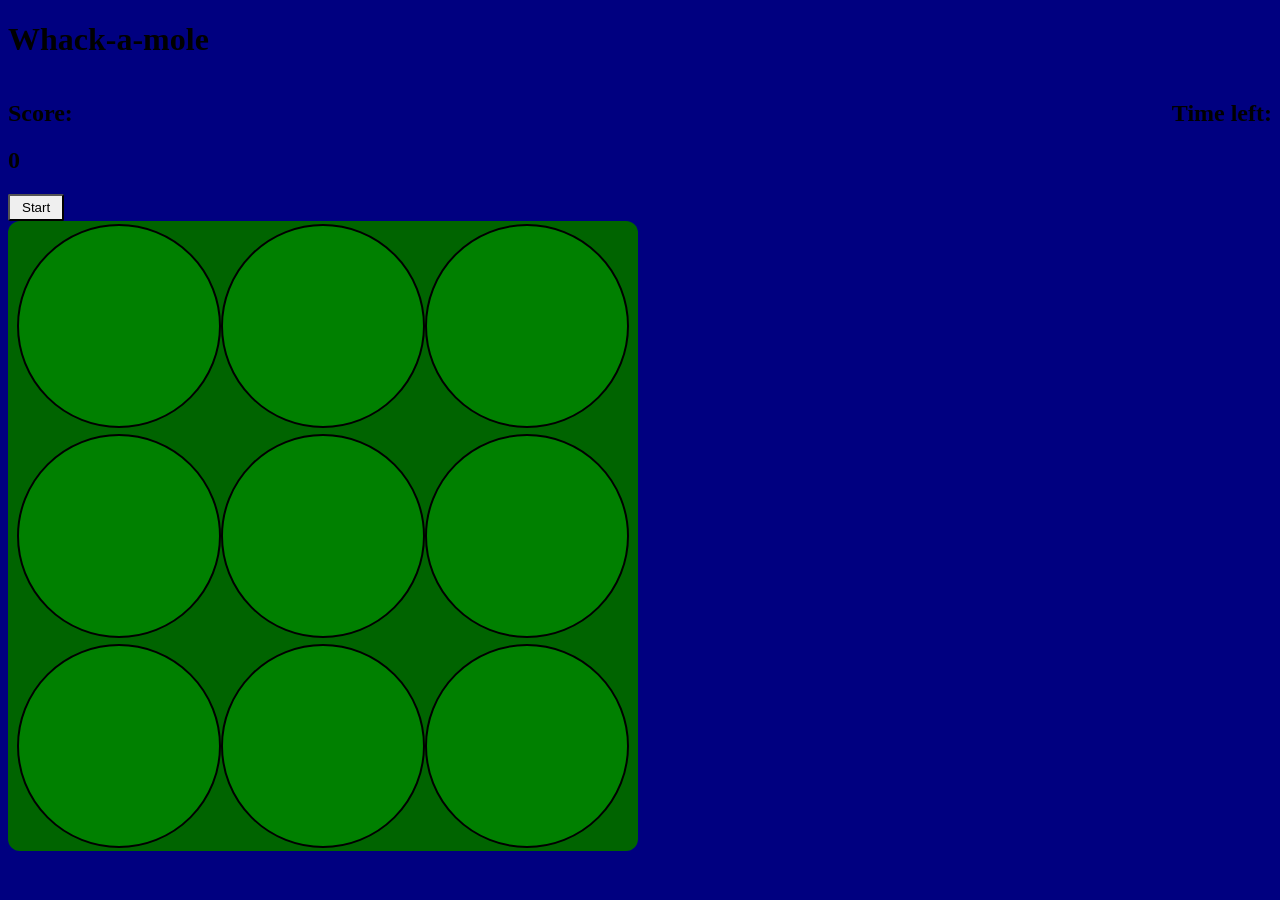
==== whack-a-mole/play.html @ a1828f5d "ADD an if statement to deal with the score problem" ====
<!DOCTYPE html>
<html lang="en">
<head>
    <meta charset="UTF-8">
    <meta name="viewport" content="width=device-width, initial-scale=1.0">
    <title>Document</title>
    <link rel="stylesheet" href="style.css">
</head>
<body>
    <h1>Whack-a-mole</h1>

    <div style="display: flex; justify-content: space-between">

    <div style="display: inline-block">
    <h2>Score: </h2>
    <h2 id="score">0</h2>
    </div>

    <div style="display: inline-block">
    <h2>Time left: </h2>
    <h2 id="time-left"></h2>
    </div>

    </div>

    <button id="start">Start</button><br>

    <div class="grid">
        <div class="square" id="1"></div>
        <div class="square" id="2"></div>
        <div class="square" id="3"></div> 
        <div class="square" id="4"></div>
        <div class="square" id="5"></div>
        <div class="square" id="6"></div>
        <div class="square" id="7"></div>
        <div class="square" id="8"></div>
        <div class="square" id="9"></div>
    </div>
</body>
<script src="alternative.js"></script>
</html>
---- whack-a-mole/style.css ----
.square{
    width: 200px;
    height: 200px;
    border-radius: 50%;
    border: 2px solid black; 
    background-color: green;
}

.grid{
    display: flex;
    flex-flow: row wrap;
    justify-content: center;
    align-items: center;
    width: 630px;
    height: 630px;
    background-color: darkgreen;
    border-radius: 12px;
}

button{
    padding: 4px 12px;
    border-radius: 2px;
}

.square img{
    width: 100%;
    height: 100%;
    border-radius: 50%;
    object-fit: contain;
}

body{
    background-color: navy;
}
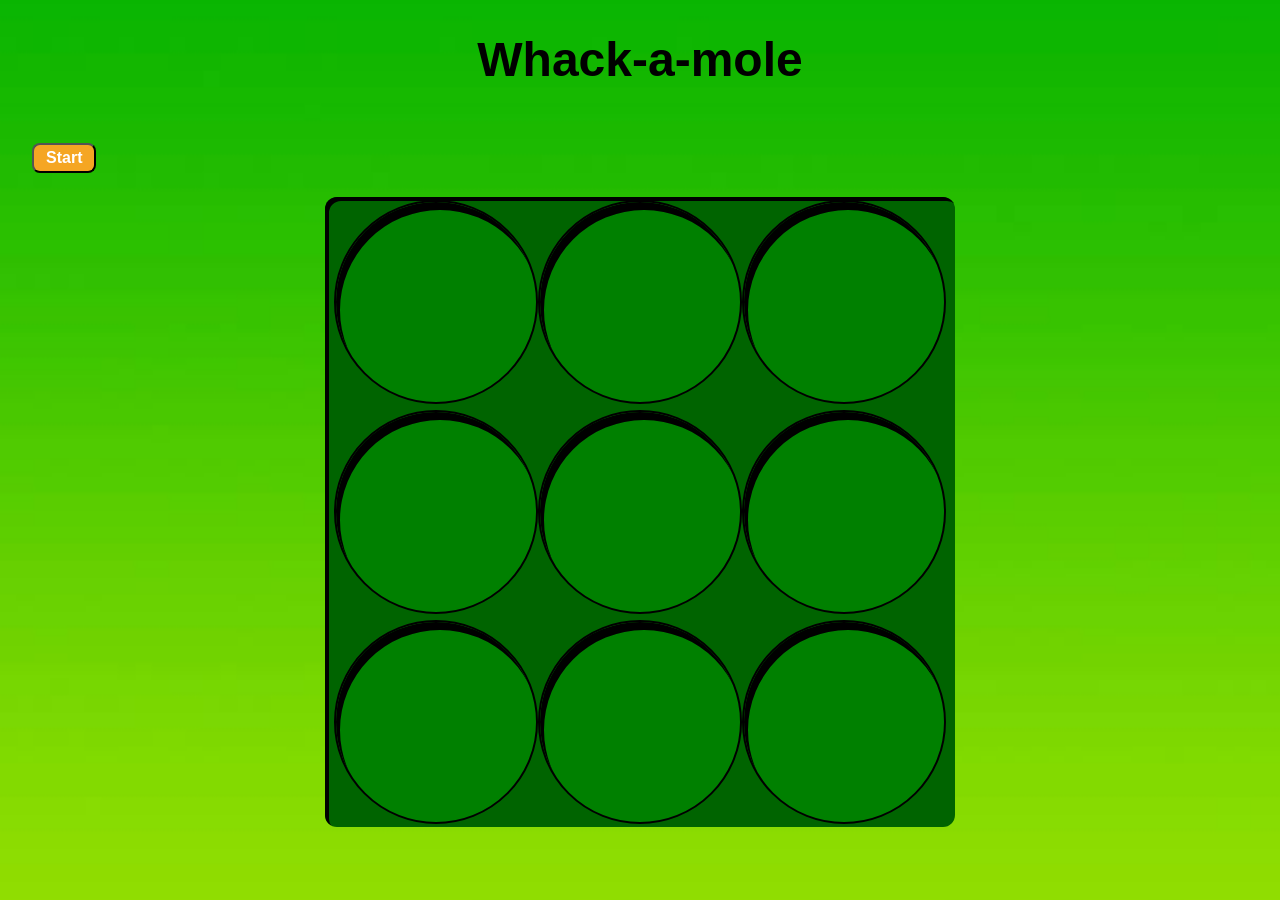
==== commit 89b6ddc9: "ADD some code i guess" ====
--- a/whack-a-mole/play.html
+++ b/whack-a-mole/play.html
@@ -6,36 +6,50 @@
     <title>Document</title>
     <link rel="stylesheet" href="style.css">
 </head>
+
 <body>
-    <h1>Whack-a-mole</h1>
+    <h1 style="display: flex; justify-content: center; align-items: center; font-family: Arial, sans-serif; font-size: 3em;">Whack-a-mole</h1>
 
-    <div style="display: flex; justify-content: space-between">
+    <div id="topBar">
 
-    <div style="display: inline-block">
-    <h2>Score: </h2>
-    <h2 id="score">0</h2>
+    <div style="display: inline-block; font-family: Arial, sans-serif;">
+        <h2 id="score"></h2>
     </div>
 
-    <div style="display: inline-block">
-    <h2>Time left: </h2>
-    <h2 id="time-left"></h2>
+    <div style="display: inline-block; font-family: Arial, sans-serif;">
+        <h2 id="time-left"></h2>
     </div>
 
     </div>
 
-    <button id="start">Start</button><br>
+    <nav href="#controls"></nav> 
 
-    <div class="grid">
-        <div class="square" id="1"></div>
-        <div class="square" id="2"></div>
-        <div class="square" id="3"></div> 
-        <div class="square" id="4"></div>
-        <div class="square" id="5"></div>
-        <div class="square" id="6"></div>
-        <div class="square" id="7"></div>
-        <div class="square" id="8"></div>
-        <div class="square" id="9"></div>
+    <button id="start">Start</button>
+    
+    
+    
+    <div id="game">
+        
+        <section id="controls">
+            <button id="pause">Pause</button><br>
+            <button id="resume">Resume</button><br>
+            <button id="reStart">Restart</button>
+        </section>
+
+        <div class="grid">
+            <div class="square" id="1"></div>
+            <div class="square" id="2"></div>
+            <div class="square" id="3"></div> 
+            <div class="square" id="4"></div>
+            <div class="square" id="5"></div>
+            <div class="square" id="6"></div>
+            <div class="square" id="7"></div>
+            <div class="square" id="8"></div>
+            <div class="square" id="9"></div>
+        </div>
+
     </div>
+    
 </body>
 <script src="alternative.js"></script>
 </html>
--- a/whack-a-mole/style.css
+++ b/whack-a-mole/style.css
@@ -4,6 +4,7 @@
     border-radius: 50%;
     border: 2px solid black; 
     background-color: green;
+    box-shadow: inset 4px 8px;
 }
 
 .grid{
@@ -15,11 +16,17 @@
     height: 630px;
     background-color: darkgreen;
     border-radius: 12px;
+    box-shadow: inset 4px 4px ;
 }
 
 button{
     padding: 4px 12px;
-    border-radius: 2px;
+    margin: 24px;
+    border-radius: 8px;
+    background: #f5a623;    
+    font-weight: bold;
+    color: white;
+    font-size: 1em;
 }
 
 .square img{
@@ -30,5 +37,26 @@
 }
 
 body{
-    background-color: navy;
+    background-image: url(images/back.jpg);
+    background-size: cover;
+    background-position: center;
+    background-repeat: no-repeat;
+}
+
+#controls{
+    border-radius: 12px;
+    display: none;
+    justify-content: center;
+    align-items: center;
+}
+
+#game{
+    display: flex;
+    justify-content: space-around;
+    align-items: center;
+}
+
+#topBar{
+    display: none;
+    justify-content: space-between;
 }
